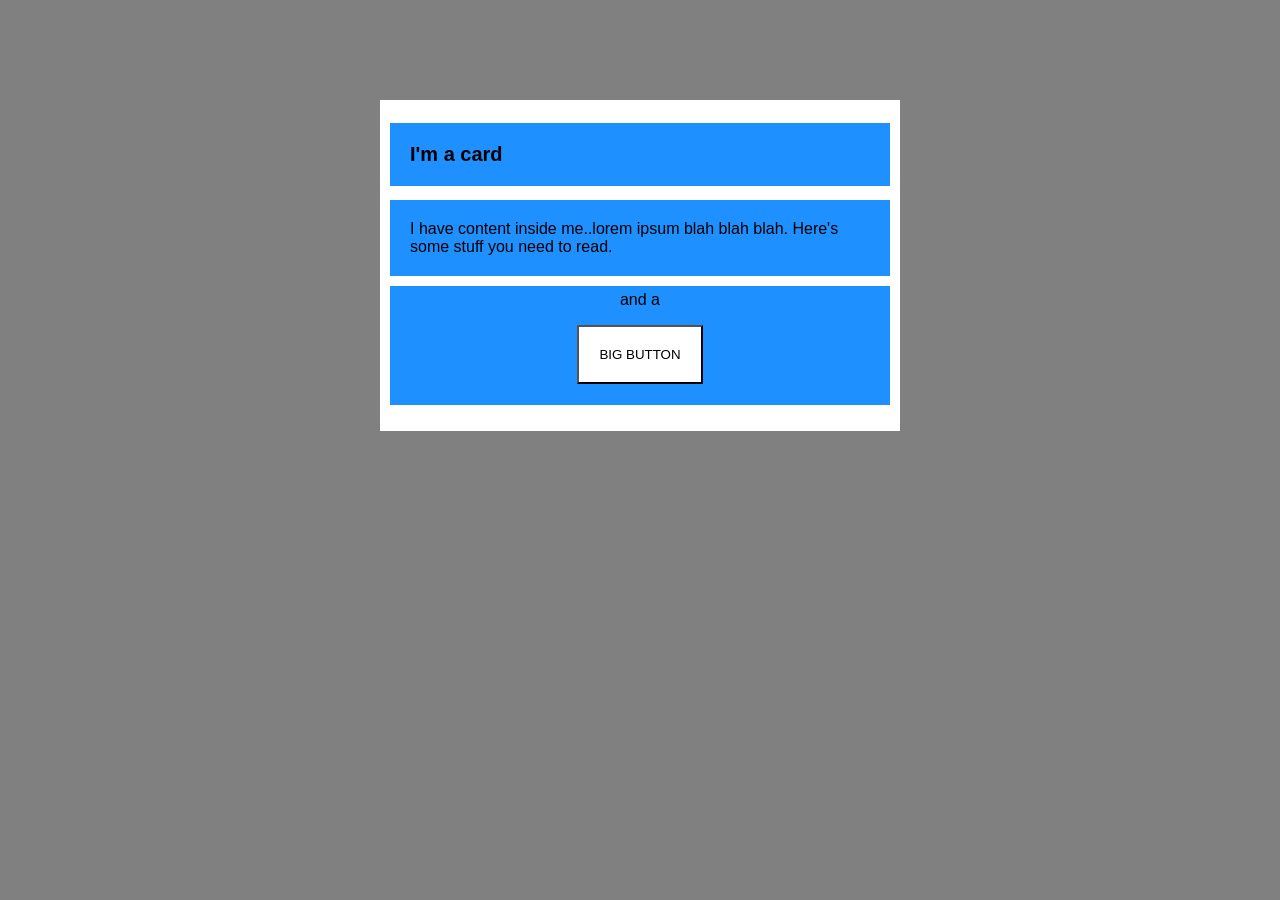
==== foundations/block-and-inline/02-margin-and-padding-2/index.html @ 548d3cf6 "Finished the 2nd assignment of intro-to-css" ====
<!DOCTYPE html>
<html lang="en">
  <head>
    <meta charset="UTF-8">
    <meta http-equiv="X-UA-Compatible" content="IE=edge">
    <meta name="viewport" content="width=device-width, initial-scale=1.0">
    <title>Margin and Padding exercise 2</title>
    <link rel="stylesheet" href="style.css">
  </head>
  <body>
    <div class="card">
      <h1 class="title">I'm a card</h1>
      <div class="content">I have content inside me..lorem ipsum blah blah blah. Here's some stuff you need to read.</div>
      <div class="button-container">and a <p><button class="button">BIG BUTTON</button></div></p>
    </div>
  </body>
</html>
---- foundations/block-and-inline/02-margin-and-padding-2/style.css ----
body {
  background: gray;
  font-family: sans-serif;
}

.card {
  width: 500px;
  background: white;
  margin: 100px auto;
  padding: 10px;
}

.title,
.content,
.button-container {
  background: dodgerblue;
  padding: 20px;
}



button {
  background: white;
}

.button-container {
  text-align: center;
  padding: 5px;
  margin: 10px;
  margin-left: 0px;
  width: 490px;
}

.button {
  padding: 20px;
}

.title {
  font-size: 20px;
}
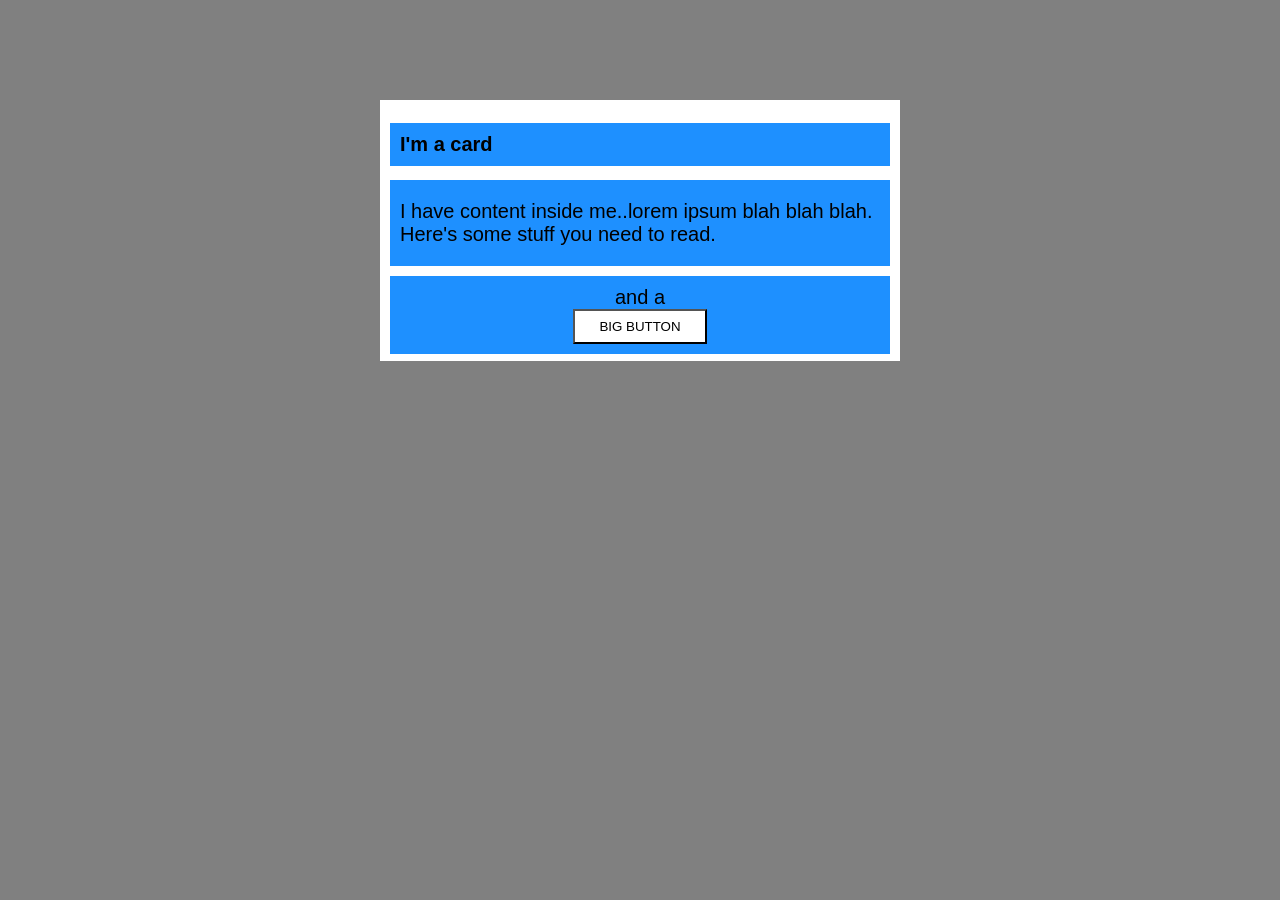
==== commit 620f4652: "updated part 2 of block and inline assignment" ====
--- a/foundations/block-and-inline/02-margin-and-padding-2/index.html
+++ b/foundations/block-and-inline/02-margin-and-padding-2/index.html
@@ -7,11 +7,17 @@
     <title>Margin and Padding exercise 2</title>
     <link rel="stylesheet" href="style.css">
   </head>
+
+
   <body>
+
     <div class="card">
       <h1 class="title">I'm a card</h1>
       <div class="content">I have content inside me..lorem ipsum blah blah blah. Here's some stuff you need to read.</div>
-      <div class="button-container">and a <p><button class="button">BIG BUTTON</button></div></p>
+      <div class="button-container">and a<button class="button">BIG BUTTON</button></div>
     </div>
+
   </body>
+
+
 </html>
--- a/foundations/block-and-inline/02-margin-and-padding-2/style.css
+++ b/foundations/block-and-inline/02-margin-and-padding-2/style.css
@@ -14,27 +14,30 @@
 .content,
 .button-container {
   background: dodgerblue;
-  padding: 20px;
+  font-size: 20px;
+  padding: 10px;
+}
+
+.button-container {
+  text-align: center;
+  margin: 10px auto;
+  margin-bottom: -3px;
+}
+
+button {
+  display: block;
+  padding: 8px 24px;
+  margin: 0 auto;
+  background: white;
 }
 
 
 
-button {
-  background: white;
+.title {
+  font-size: 20px;
 }
 
-.button-container {
-  text-align: center;
-  padding: 5px;
-  margin: 10px;
-  margin-left: 0px;
-  width: 490px;
+.content {
+  padding-top: 20px;
+  padding-bottom: 20px;
 }
-
-.button {
-  padding: 20px;
-}
-
-.title {
-  font-size: 20px;
-}
